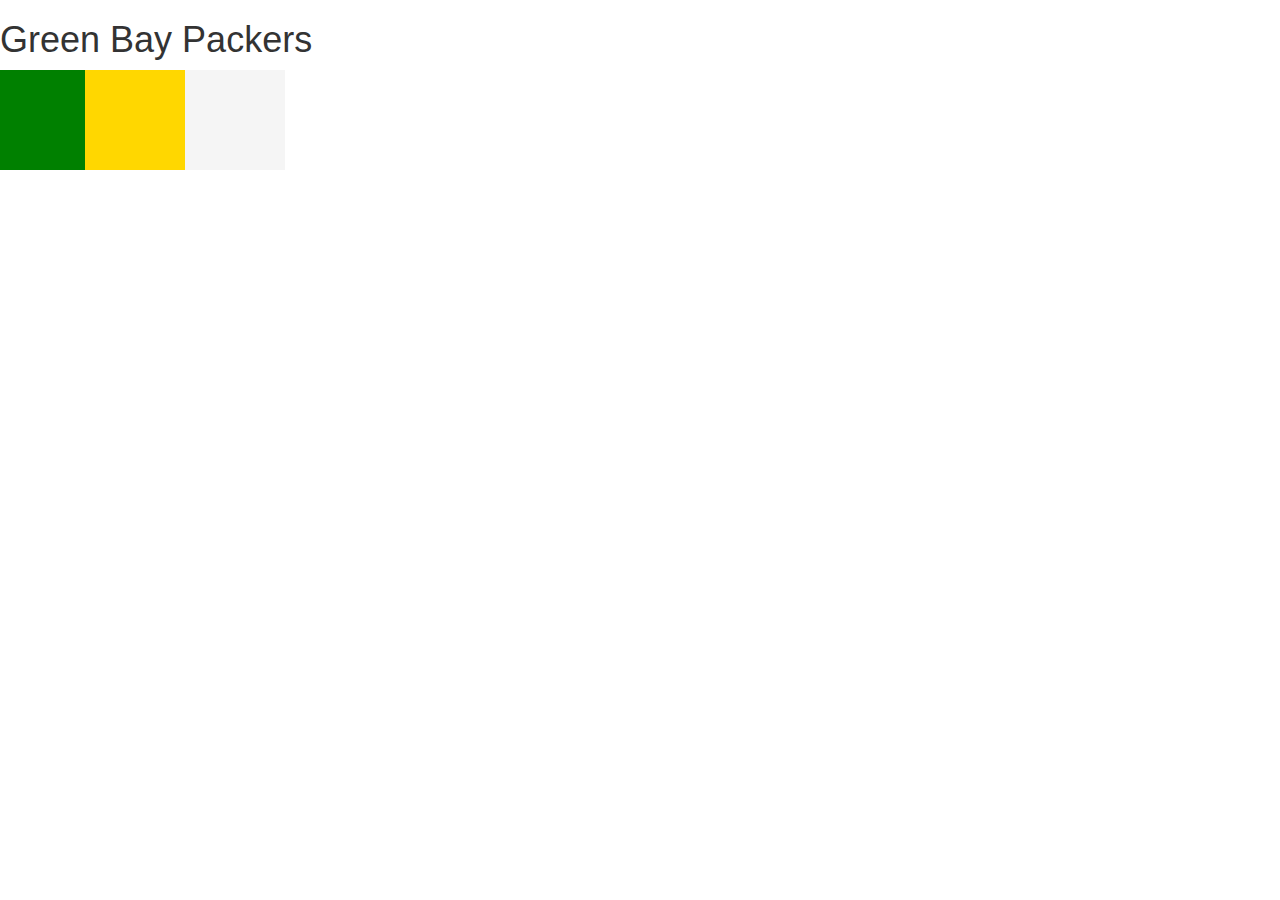
==== f2/boot/index.html @ 5f5b2ae9 "changes" ====
<!DOCTYPE html>
<html lang="en">
<head>
  <title>Bootstrap Example</title>
  <meta charset="utf-8">
  <meta name="viewport" content="width=device-width, initial-scale=1">
  <link rel="stylesheet" href="https://maxcdn.bootstrapcdn.com/bootstrap/3.3.7/css/bootstrap.min.css">
  <link href="style.css" type="text/css" rel="stylesheet"> 

  <script src="https://ajax.googleapis.com/ajax/libs/jquery/3.3.1/jquery.min.js"></script>
  <script src="https://maxcdn.bootstrapcdn.com/bootstrap/3.3.7/js/bootstrap.min.js"></script>
</head>
<body>
<h1>Green Bay Packers</h1>
<div class ="row">
    <div class = "green block col-md-3"></div>
    <div class = "gold block col-md-6"></div>
    <div class = "white block col-md-3"></div>
</div> 

</body>
</html>
---- f2/boot/style.css ----
.green {
    background-color:green;
}
.white{
    background-color:whitesmoke;
}
.gold{
    background-color:gold;
}
.block{
    height:100px;
    width:100px;
}
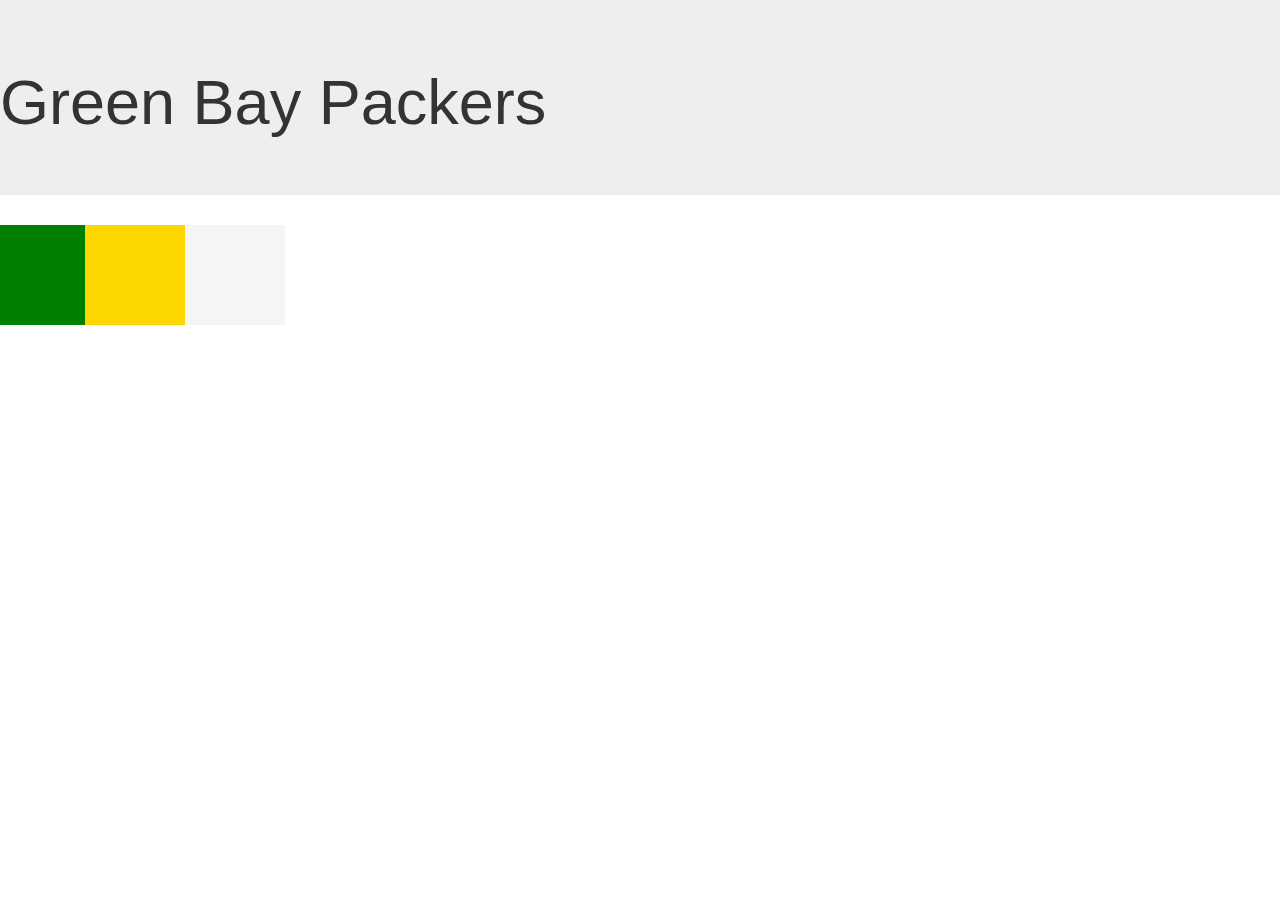
==== commit 8920988e: "changes" ====
--- a/f2/boot/index.html
+++ b/f2/boot/index.html
@@ -11,7 +11,9 @@
   <script src="https://maxcdn.bootstrapcdn.com/bootstrap/3.3.7/js/bootstrap.min.js"></script>
 </head>
 <body>
+<div class = "jumbotron">
 <h1>Green Bay Packers</h1>
+</div>
 <div class ="row">
     <div class = "green block col-md-3"></div>
     <div class = "gold block col-md-6"></div>
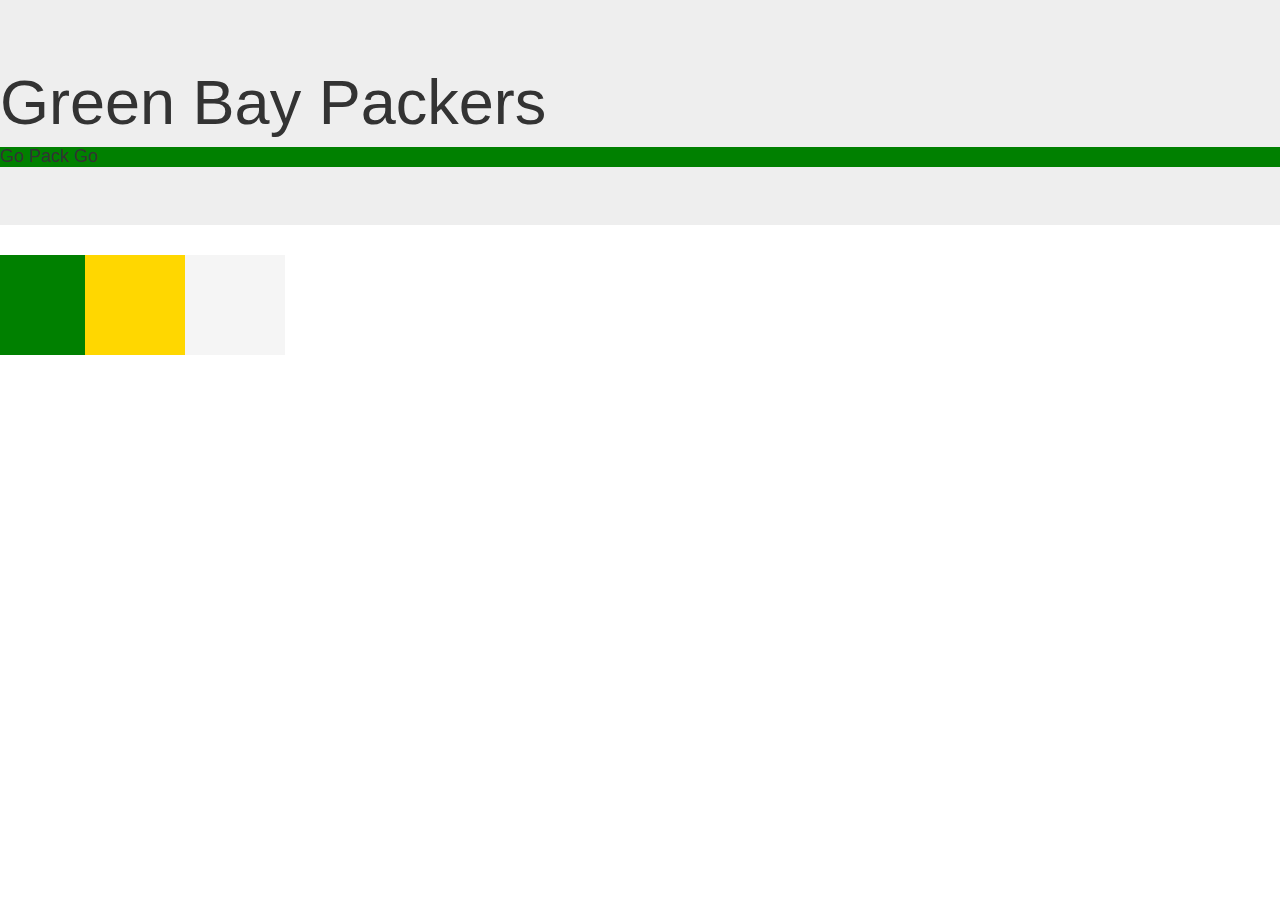
==== commit 2c30a811: "changes" ====
--- a/f2/boot/index.html
+++ b/f2/boot/index.html
@@ -13,6 +13,7 @@
 <body>
 <div class = "jumbotron">
 <h1>Green Bay Packers</h1>
+<h4 class = "green yellowtext"> Go Pack Go</h4>
 </div>
 <div class ="row">
     <div class = "green block col-md-3"></div>
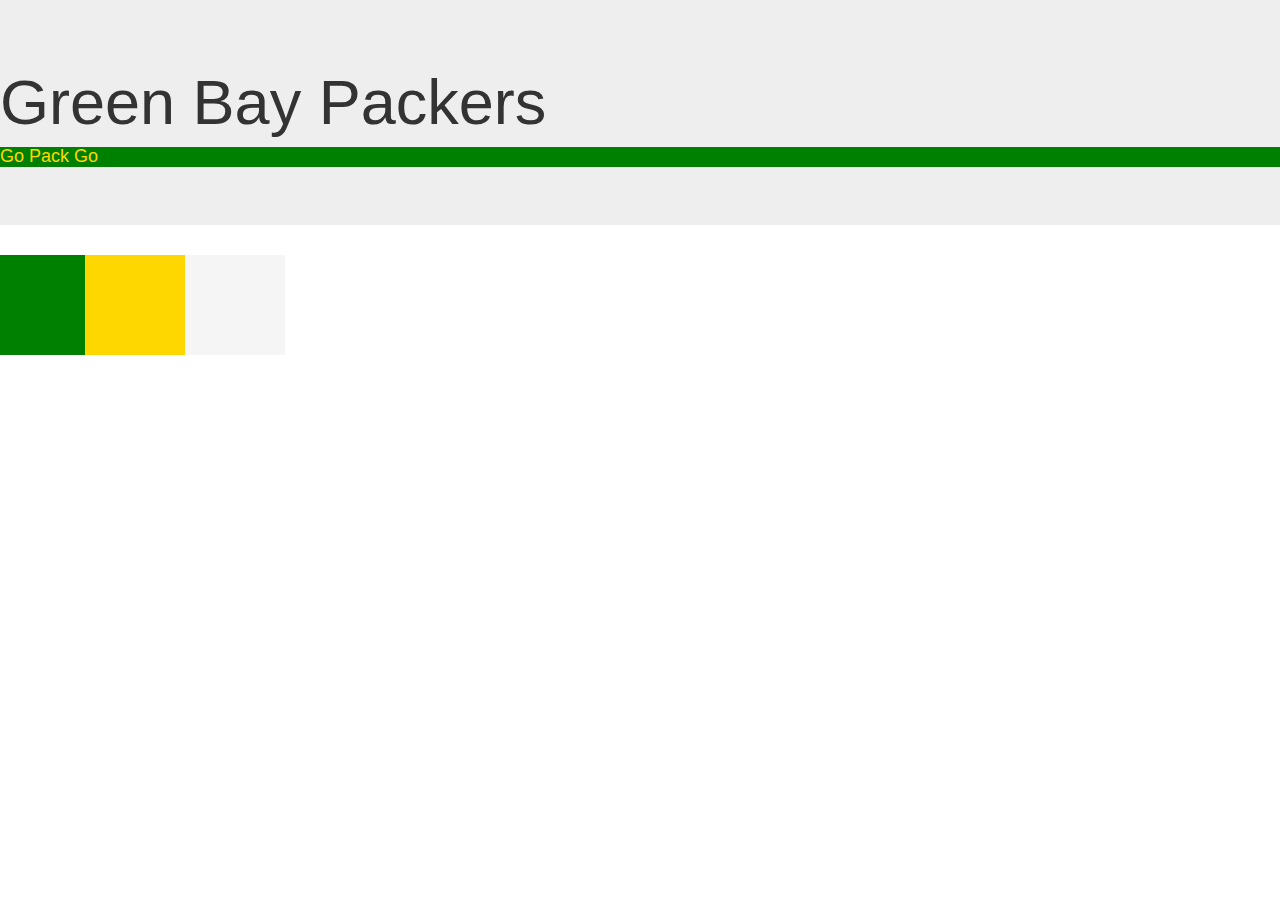
==== commit bb29f382: "changes" ====
--- a/f2/boot/index.html
+++ b/f2/boot/index.html
@@ -13,7 +13,7 @@
 <body>
 <div class = "jumbotron">
 <h1>Green Bay Packers</h1>
-<h4 class = "green yellowtext"> Go Pack Go</h4>
+<h4 class = "green goldtext"> Go Pack Go</h4>
 </div>
 <div class ="row">
     <div class = "green block col-md-3"></div>
--- a/f2/boot/style.css
+++ b/f2/boot/style.css
@@ -11,3 +11,6 @@
     height:100px;
     width:100px;
 }
+.goldtext{
+    color: gold; 
+}
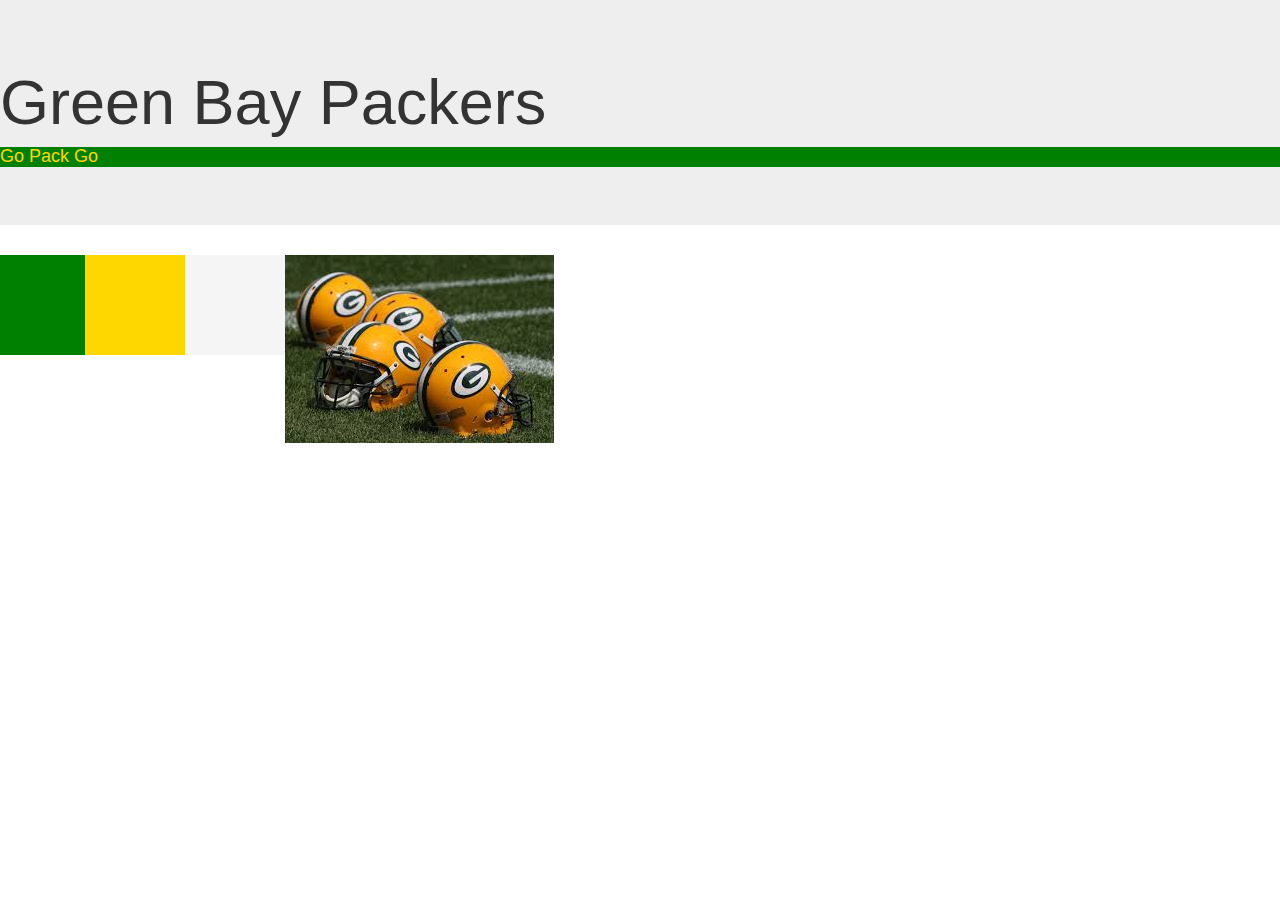
==== commit 5447f171: "changes" ====
--- a/f2/boot/index.html
+++ b/f2/boot/index.html
@@ -19,6 +19,7 @@
     <div class = "green block col-md-3"></div>
     <div class = "gold block col-md-6"></div>
     <div class = "white block col-md-3"></div>
+      <img src = "[data-uri]">
 </div> 
 
 </body>
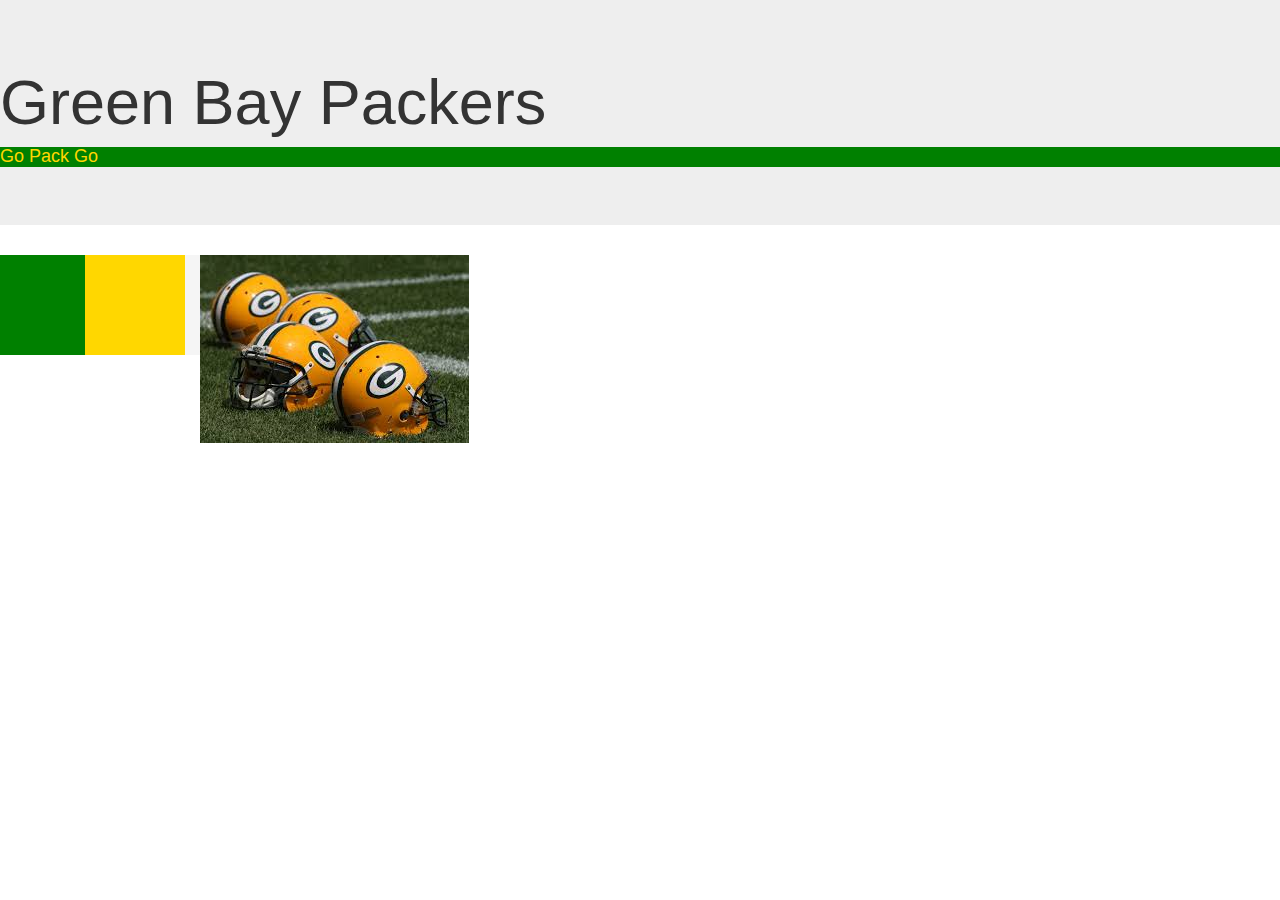
==== commit 66f28c79: "changes" ====
--- a/f2/boot/index.html
+++ b/f2/boot/index.html
@@ -17,9 +17,12 @@
 </div>
 <div class ="row">
     <div class = "green block col-md-3"></div>
+
     <div class = "gold block col-md-6"></div>
-    <div class = "white block col-md-3"></div>
+
+    <div class = "white block col-md-3">
       <img src = "[data-uri]">
+    </div>  
 </div> 
 
 </body>
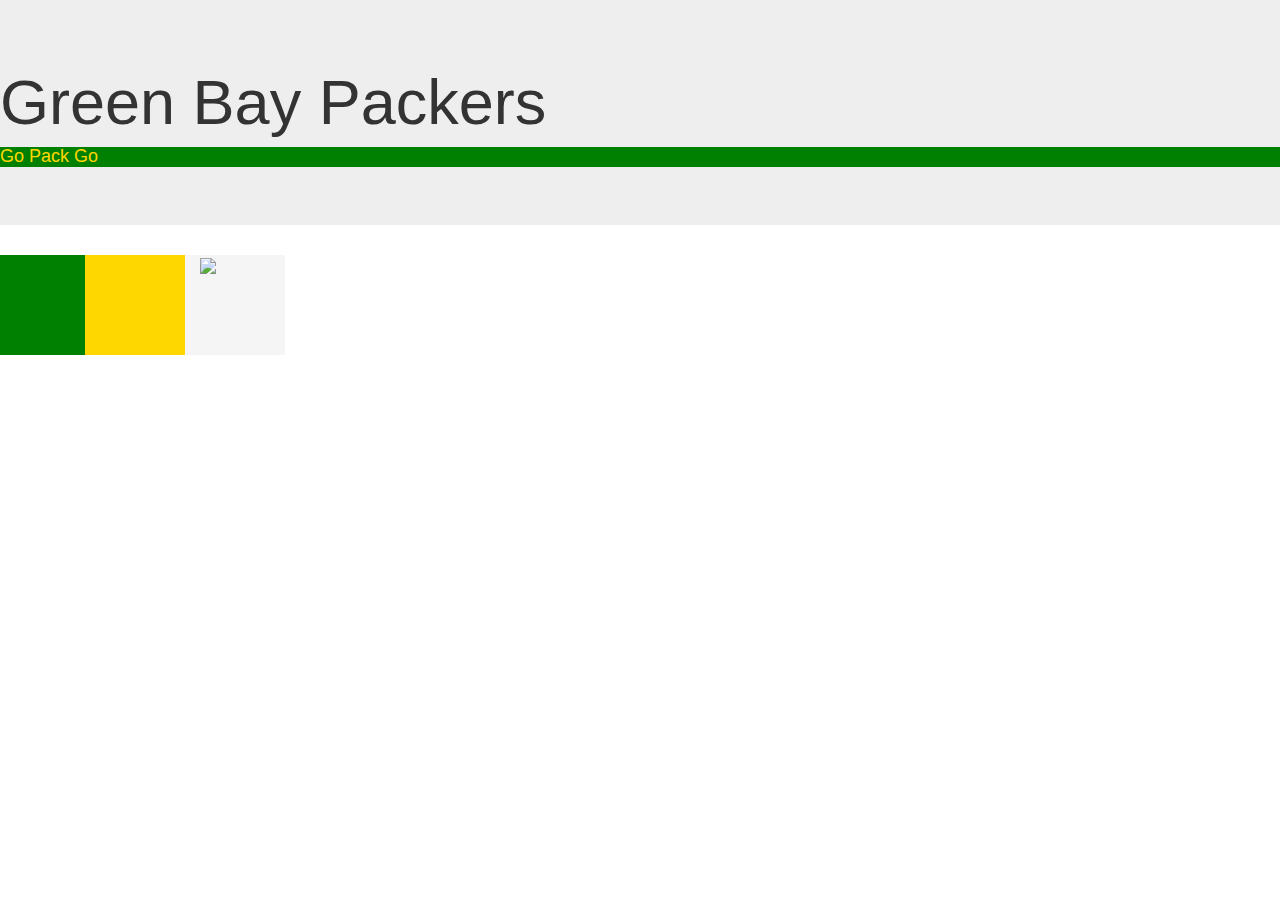
==== commit d60db54a: "changes" ====
--- a/f2/boot/index.html
+++ b/f2/boot/index.html
@@ -21,9 +21,14 @@
     <div class = "gold block col-md-6"></div>
 
     <div class = "white block col-md-3">
-      <img src = "[data-uri]">
-    </div>  
-</div> 
+      <img src = "https://encrypted-tbn0.gstatic.com/images?q=tbn:ANd9GcT_9WnP9xOkDLtBZLAObf0PK3LWPCQkkOXKxvcjyXBDFd_VaTgr">
+    </div>
+  </html>
+  </body>
+  
 
-</body>
-</html>
+  
+
+
+
+
--- a/f2/boot/style.css
+++ b/f2/boot/style.css
@@ -14,3 +14,7 @@
 .goldtext{
     color: gold; 
 }
+.smallimage{
+    height:100px;
+    width:100px;
+}
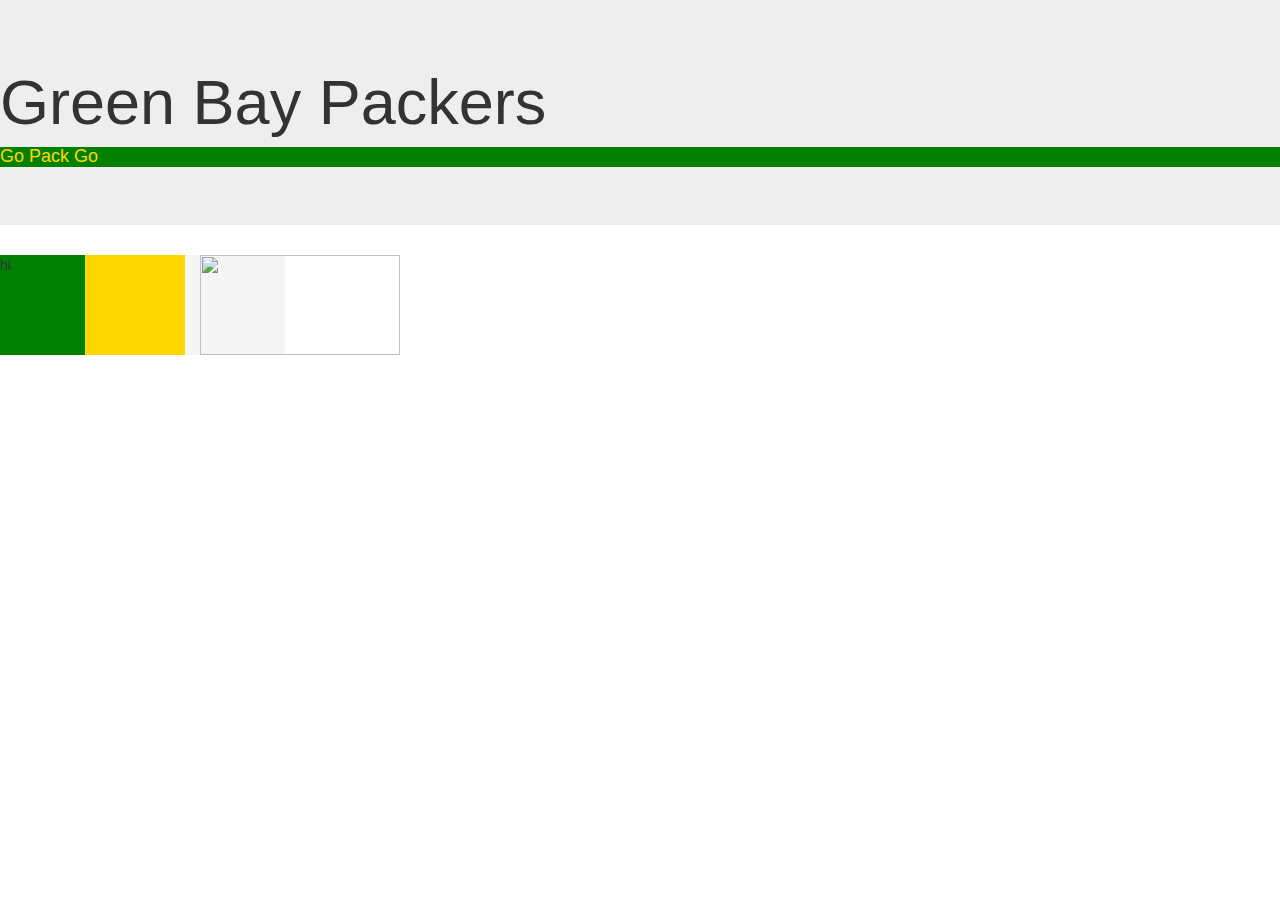
==== commit b3f2d3e5: "changes" ====
--- a/f2/boot/index.html
+++ b/f2/boot/index.html
@@ -15,14 +15,16 @@
 <h1>Green Bay Packers</h1>
 <h4 class = "green goldtext"> Go Pack Go</h4>
 </div>
+
 <div class ="row">
-    <div class = "green block col-md-3"></div>
+    <div class = "green block col-md-6">hi</div>
 
-    <div class = "gold block col-md-6"></div>
+    <div class = "gold block col-md-3"></div>
 
     <div class = "white block col-md-3">
-      <img src = "https://encrypted-tbn0.gstatic.com/images?q=tbn:ANd9GcT_9WnP9xOkDLtBZLAObf0PK3LWPCQkkOXKxvcjyXBDFd_VaTgr">
+      <img class ="smallimage"src = "https://encrypted-tbn0.gstatic.com/images?q=tbn:ANd9GcT_9WnP9xOkDLtBZLAObf0PK3LWPCQkkOXKxvcjyXBDFd_VaTgr">
     </div>
+</div>
   </html>
   </body>
   
--- a/f2/boot/style.css
+++ b/f2/boot/style.css
@@ -16,5 +16,5 @@
 }
 .smallimage{
     height:100px;
-    width:100px;
-}
+    width:200px;
+} 
